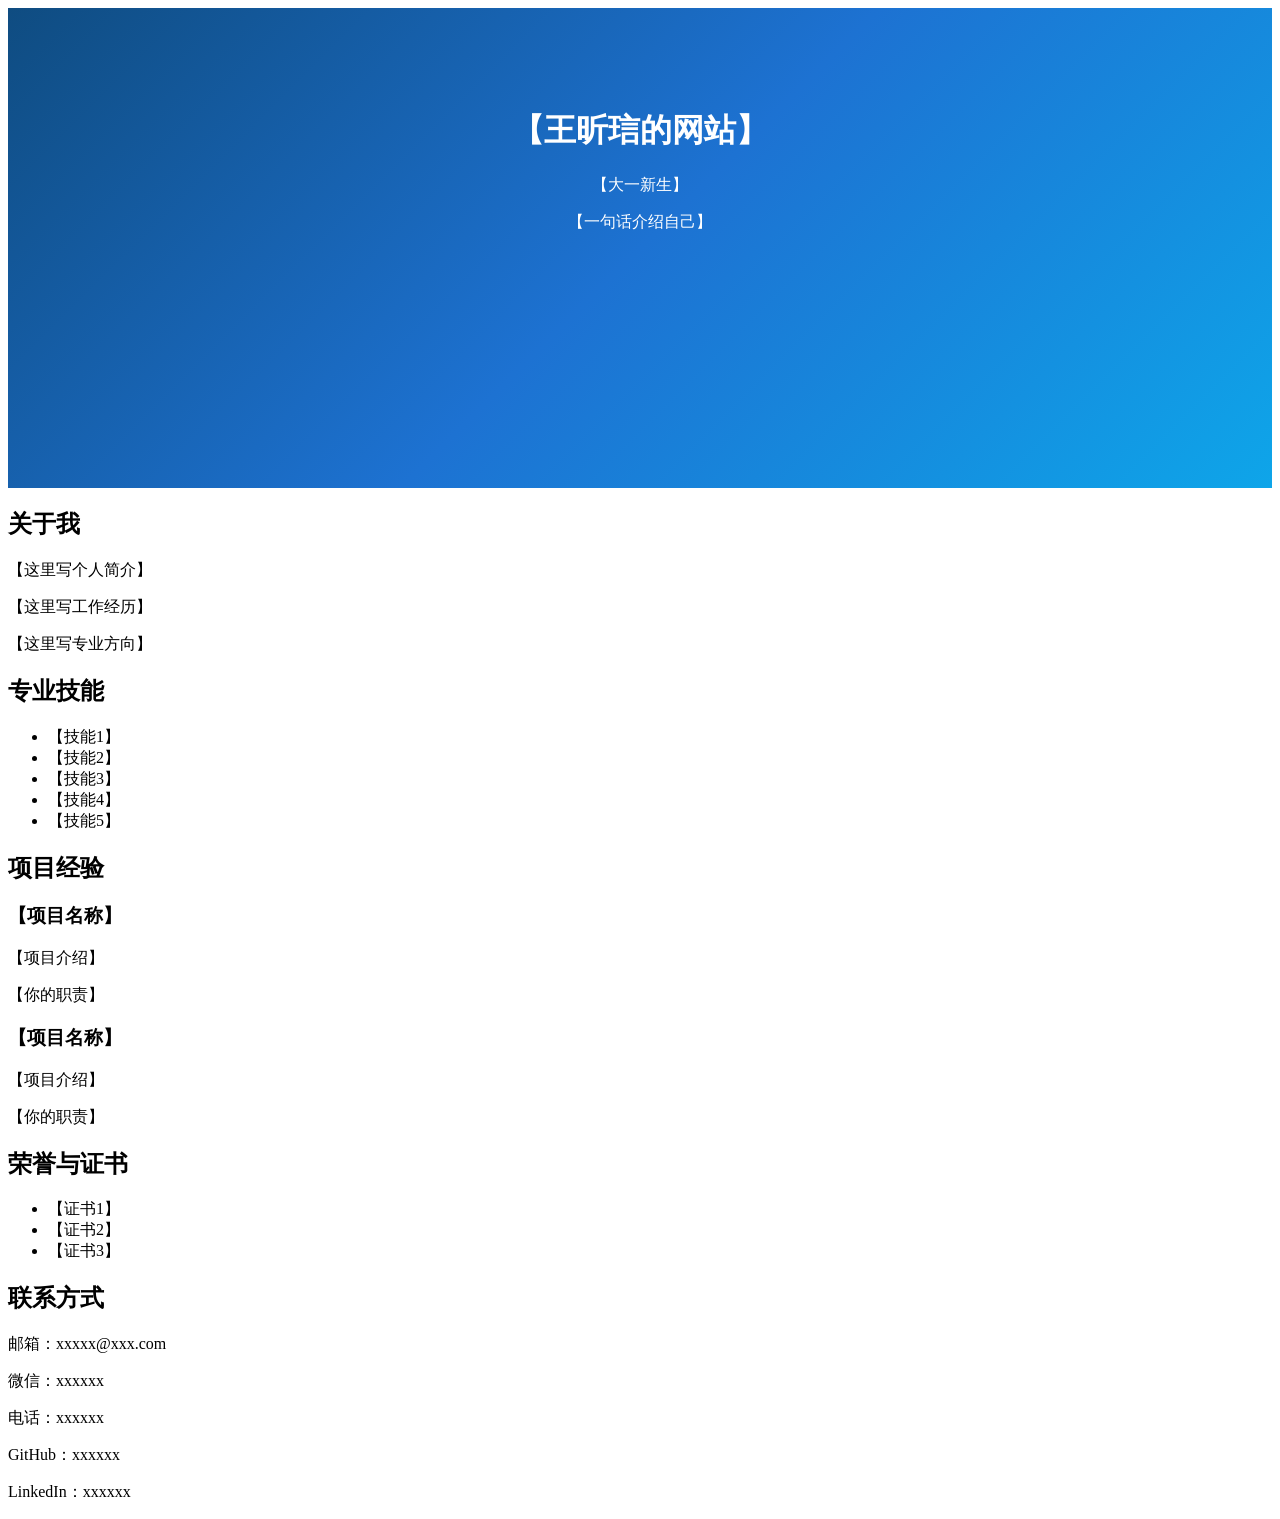
==== backup-v1/index.html @ 54baa5bb "1.0网站" ====
<!DOCTYPE html>
<html lang="zh-CN">

<head>
    <meta charset="UTF-8">
    <meta name="viewport" content="width=device-width, initial-scale=1.0">
    <title>我的个人网站</title>

    <link rel="stylesheet" href="style.css">
</head>

<body>

    <!-- 首页 -->
    <header>
        <h1>【王昕琂的网站】</h1>

        <p>
            【大一新生】
        </p>

        <p>
            【一句话介绍自己】
        </p>
    </header>

    <!-- 关于我 -->
    <section>
        <h2>关于我</h2>

        <p>
            【这里写个人简介】
        </p>

        <p>
            【这里写工作经历】
        </p>

        <p>
            【这里写专业方向】
        </p>
    </section>

    <!-- 技能 -->
    <section>
        <h2>专业技能</h2>

        <ul>
            <li>【技能1】</li>
            <li>【技能2】</li>
            <li>【技能3】</li>
            <li>【技能4】</li>
            <li>【技能5】</li>
        </ul>
    </section>

    <!-- 项目经验 -->
    <section>
        <h2>项目经验</h2>

        <div class="card">
            <h3>【项目名称】</h3>

            <p>
                【项目介绍】
            </p>

            <p>
                【你的职责】
            </p>
        </div>

        <div class="card">
            <h3>【项目名称】</h3>

            <p>
                【项目介绍】
            </p>

            <p>
                【你的职责】
            </p>
        </div>

    </section>

    <!-- 荣誉证书 -->
    <section>
        <h2>荣誉与证书</h2>

        <ul>
            <li>【证书1】</li>
            <li>【证书2】</li>
            <li>【证书3】</li>
        </ul>
    </section>

    <!-- 联系方式 -->
    <section>
        <h2>联系方式</h2>

        <p>邮箱：xxxxx@xxx.com</p>

        <p>微信：xxxxxx</p>

        <p>电话：xxxxxx</p>

        <p>GitHub：xxxxxx</p>

        <p>LinkedIn：xxxxxx</p>
    </section>

    <script src="script.js"></script>

</body>

</html>
---- backup-v1/style.css ----
header {
    min-height: 320px;
    padding: 80px 24px;
    text-align: center;
    color: white;
    background: linear-gradient(135deg, #0f4c81,#1d72d2,#0ea5e9);
}
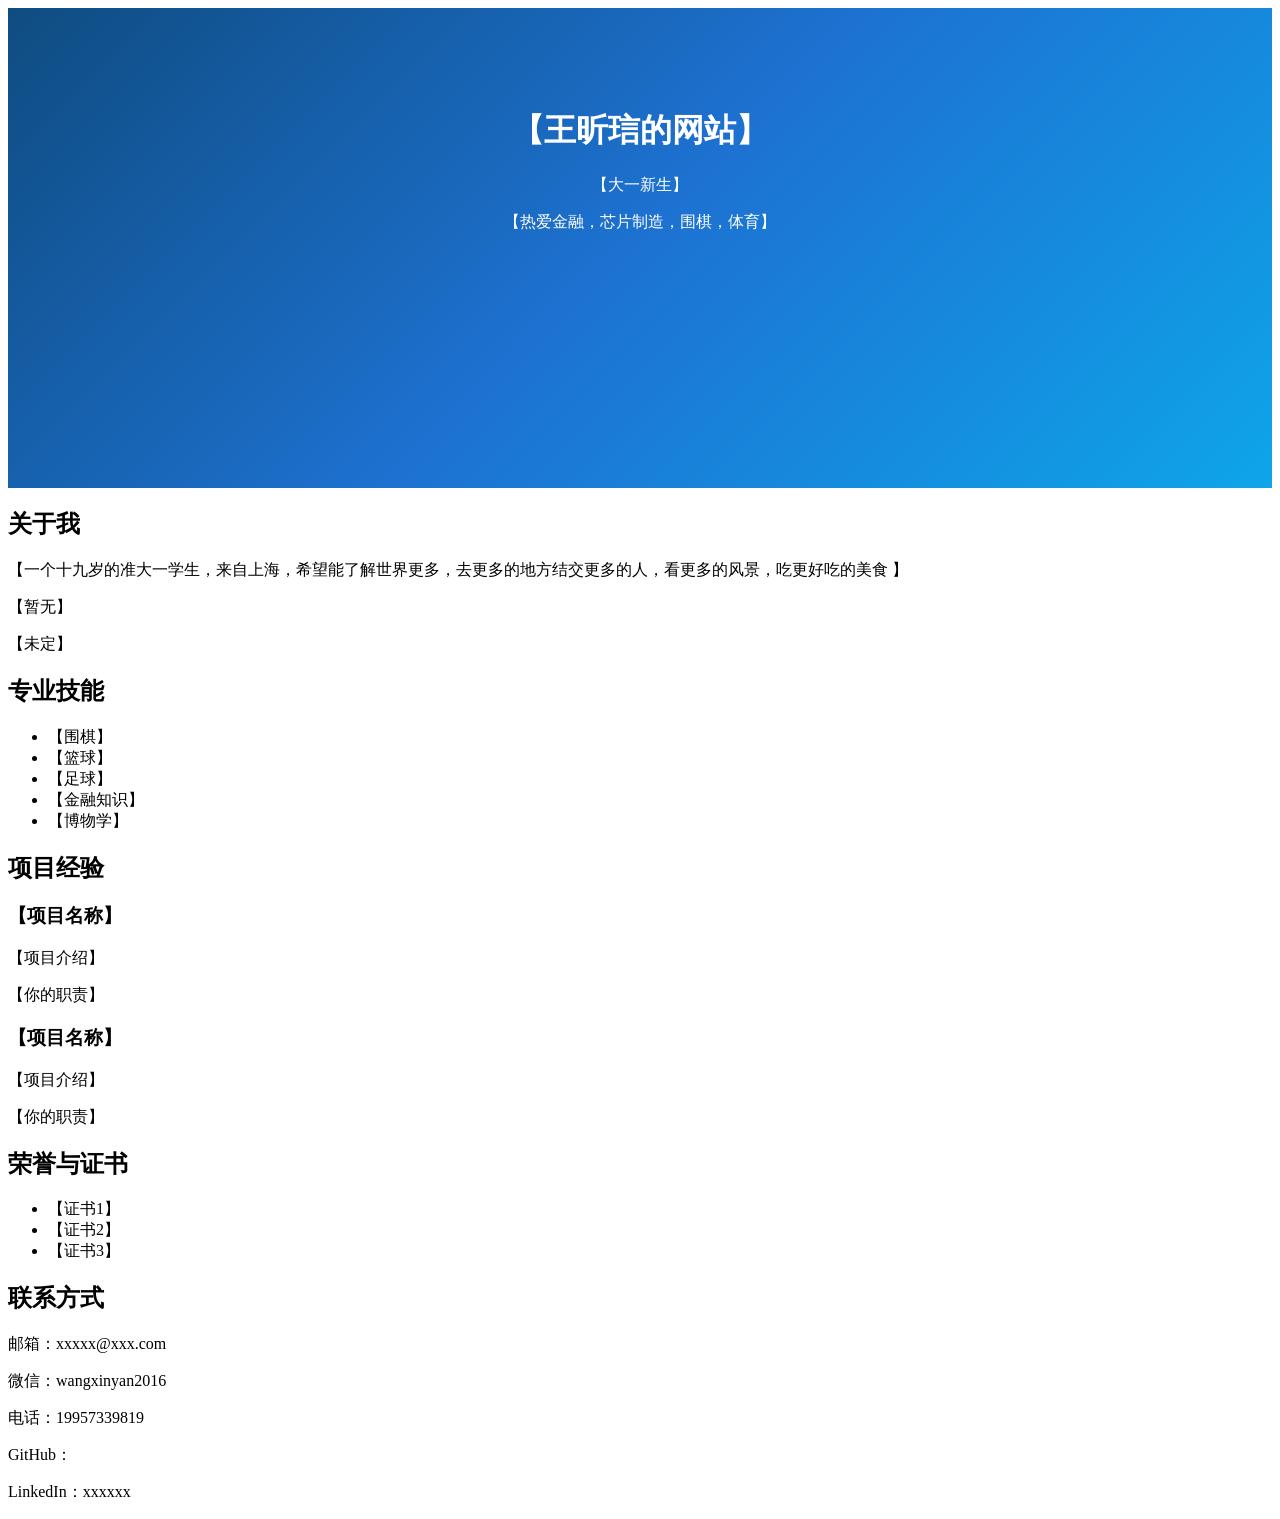
==== commit 5742851e: "1.0网站" ====
--- a/backup-v1/index.html
+++ b/backup-v1/index.html
@@ -20,24 +20,25 @@
         </p>
 
         <p>
-            【一句话介绍自己】
+            【热爱金融，芯片制造，围棋，体育】
         </p>
     </header>
 
-    <!-- 关于我 -->
+    <!-- 关于我-->
     <section>
         <h2>关于我</h2>
 
         <p>
-            【这里写个人简介】
+            【一个十九岁的准大一学生，来自上海，希望能了解世界更多，去更多的地方结交更多的人，看更多的风景，吃更好吃的美食
+            】
         </p>
 
         <p>
-            【这里写工作经历】
+            【暂无】
         </p>
 
         <p>
-            【这里写专业方向】
+            【未定】
         </p>
     </section>
 
@@ -46,11 +47,11 @@
         <h2>专业技能</h2>
 
         <ul>
-            <li>【技能1】</li>
-            <li>【技能2】</li>
-            <li>【技能3】</li>
-            <li>【技能4】</li>
-            <li>【技能5】</li>
+            <li>【围棋】</li>
+            <li>【篮球】</li>
+            <li>【足球】</li>
+            <li>【金融知识】</li>
+            <li>【博物学】</li>
         </ul>
     </section>
 
@@ -101,11 +102,11 @@
 
         <p>邮箱：xxxxx@xxx.com</p>
 
-        <p>微信：xxxxxx</p>
+        <p>微信：wangxinyan2016</p>
 
-        <p>电话：xxxxxx</p>
+        <p>电话：19957339819</p>
 
-        <p>GitHub：xxxxxx</p>
+        <p>GitHub：<wangxinyan-sh></wangxinyan-sh></p>
 
         <p>LinkedIn：xxxxxx</p>
     </section>
